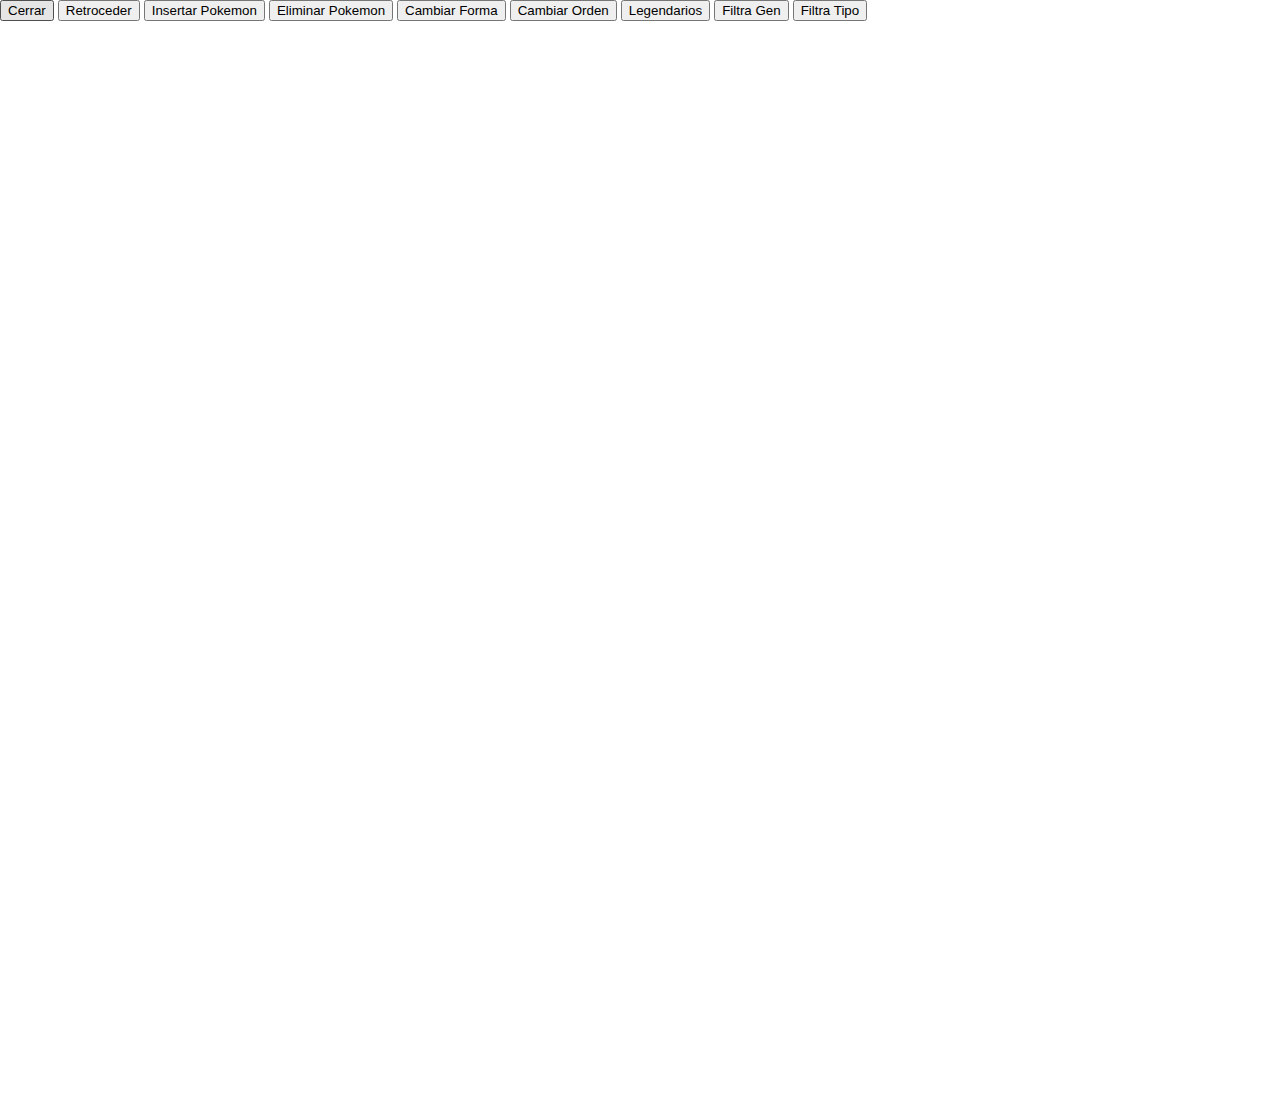
==== index.html @ b157fae9 "Implementados funciones de filtrado de la Pokedex." ====
<!DOCTYPE html>
<html>

<head>
    <title>Pokedex-gestion</title>
    <script src="https://ajax.googleapis.com/ajax/libs/jquery/3.3.1/jquery.min.js"></script>
    <script src='http://ajax.googleapis.com/ajax/libs/jqueryui/1.8.5/jquery-ui.min.js'></script>
    <script src="js/index.js"></script>
    <link rel="stylesheet" type="text/css" href="css/index.css">

</head>

<body>
    <button class="cerrar">Cerrar</button>
    <button class="cerrarVentana">Retroceder</button>
    <button class="addPokemon">Insertar Pokemon</button>
    <button class="deletePokemon">Eliminar Pokemon</button>
    <button class="formas">Cambiar Forma</button>
    <button class="cambiaOrden">Cambiar Orden</button>
    <button class="soloLegendarios">Legendarios</button>
    <button class="generacion3">Filtra Gen</button>
    <button class="soloTipo">Filtra Tipo</button>
    <div class="pokedexFondo">
        <div class="fondo">
            <div class="engadirPokemon">
                <form>
                    <p>Nombre: <input class="nombre" type="text"></p>
                    <p>Tipo 1:
                        <select class="tipo1">
                            <option value="fuego">Fuego</option>
                            <option value="planta">Planta</option>
                            <option value="agua">Agua</option>
                        </select>
                    </p>
                    <p>Tipo 2:
                        <select class="tipo2">
                            <option value="none">---</option>
                            <option value="fuego">Fuego</option>
                            <option value="planta">Planta</option>
                            <option value="agua">Agua</option>
                        </select>
                    </p>
                    <p>Habilidad: 
                            <select class="habilidad">
                                    <option value="llama">Mar llamas</option>
                                    <option value="robustez">Robustez</option>
                                </select>
                    </p>
                    <p>Legendario: 
                            <input class="legendario" type="checkbox">
                    </p>
                    <p>Descripcion: 
                        <textarea class="descripcion" style="resize:none;"></textarea>
                    </p>
                    <p>Introduzca una imagen en formato PNG: 
                        <input type="file" accept="image/*">
                    </p>
                    <p><input type="button" value="Engadir"></p>
                </form>
            </div>
            <div class="ventanaPokemon">
                <div class="imagenPokemon">
                    <img id="pokeImg" src="assets/pokemon_images/1.png" />
                    <div class="textoPokemon">
                        <p id="textoPk" style="font-size:40px; font-family:Times New Roman">Informacion del Pokemon</p>
                    </div>
                </div>
            </div>
            <div class="buttonUp"></div>
            <div class="buttonDown"></div>
            <div class="buttonLeft"></div>
            <div class="buttonRight"></div>
            <div class="buttonRightViewer"></div>
            <div class="buttonLeftViewer"></div>
            <div id="imgListado" class="p1"></div>
            <div class="txtListado">
                <p id="listaPk1">Pokemon 1</p>
            </div>
            <div id="imgListado" class="p2"></div>
            <div class="txtListado2">
                <p id="listaPk2">Pokemon 2</p>
            </div>
            <div id="imgListado" class="p3"></div>
            <div class="txtListado3">
                <p id="listaPk3">Pokemon 3</p>
            </div>
            <div id="imgListado" class="p4"></div>
            <div class="txtListado4">
                <p id="listaPk4">Pokemon 4</p>
            </div>
            <div id="imgListado" class="p5"></div>
            <div class="txtListado5">
                <p id="listaPk5">Pokemon 5</p>
            </div>
            <div id="imgListado" class="p6"></div>
            <div class="txtListado6">
                <p id="listaPk6">Pokemon 6</p>
            </div>
            <div id="imgListado" class="p7"></div>
            <div class="txtListado7">
                <p id="listaPk7">Pokemon 7</p>
            </div>
        </div>
        <div class="mitad1">
            <div class="botonInicio1"></div>
        </div>
        <div class="mitad2">
            <div class="botonInicio2"></div>
        </div>
    </div>
</body>

<script src="js/interfaz.js"></script>

</html>
---- css/index.css ----
body{
    width:100%;
    margin:auto;
    min-width:600px;
    max-width:2000px
}

.pokedexFondo {
    display: flex;
    flex-direction: row;
    width: 1920px;
    height: 1080px;
    background-repeat: no-repeat;
    background-size: cover;
    position: relative;
}

.abierta{
    background-image: url("../assets/cosa.jpg");
    visibility:hidden;
}

.cerrada{
    background-image:none;
}

.mitad1 {
    background-image: url("../assets/PokedexL.png");
    width: 960px;
    height: 1080px;
    background-repeat: no-repeat;
    background-size: cover;
    position: relative;
    flex:1;
}

.mitad2 {
    background-image: url("../assets/PokedexR.png");
    width: 960px;
    height: 1080px;
    background-repeat: no-repeat;
    background-size: cover;
    position: relative;
    flex: 1;

}

.fondo{
    background-image: url("../assets/Pantallapokedex.png");
    display:none;
    width: 1920px;
    height: 1080px;
    background-position: top left;
    background-repeat: no-repeat;
    background-size: cover;
    position: absolute;
    flex:1;
}

.ventanaPokemon{
    background-image: url("../assets/ventanaPokemon.png");
    display:none;
    width: 280px;
    height: 280px;
    background-repeat: no-repeat;
    background-size: auto;
    position: relative;
    top: 100px;
    left: 100px;
    background-position: top left;
    flex: 1;
}

.imgListado{
    background-image: url("../assets/mockup_listado.png");
    display:none;
    width: 731px;
    height: 60px;
    background-repeat: no-repeat;
    background-size: auto;
    position: relative;
    top: 50px;
    left: 30px;
    background-position: top left;
    flex: 1;
}

.txtListado{
    position:absolute;
    top: 45px;
    left: 20px;
    font-family: Arial;
    font-size: 20px;
    color: black;
    padding-left: 20px;
    padding-right: 20px;
}

.imgListado2{
    background-image: url("../assets/mockup_listado.png");
    display:none;
    width: 731px;
    height: 60px;
    background-repeat: no-repeat;
    background-size: auto;
    position: relative;
    top: 130px;
    left: 30px;
    background-position: top left;
    flex: 1;
}

.txtListado2{
    position:absolute;
    top: 185px;
    left: 20px;
    font-family: Arial;
    font-size: 20px;
    color: black;
    padding-left: 20px;
    padding-right: 20px;
}

.imgListado3{
    background-image: url("../assets/mockup_listado.png");
    display:none;
    width: 731px;
    height: 60px;
    background-repeat: no-repeat;
    background-size: auto;
    position: relative;
    top: 210px;
    left: 30px;
    background-position: top left;
    flex: 1;
}

.txtListado3{
    position:absolute;
    top: 325px;
    left: 20px;
    font-family: Arial;
    font-size: 20px;
    color: black;
    padding-left: 20px;
    padding-right: 20px;
}

.imgListado4{
    background-image: url("../assets/mockup_listado.png");
    display:none;
    width: 731px;
    height: 60px;
    background-repeat: no-repeat;
    background-size: auto;
    position: relative;
    top: 290px;
    left: 30px;
    background-position: top left;
    flex: 1;
}

.txtListado4{
    position:absolute;
    top: 465px;
    left: 20px;
    font-family: Arial;
    font-size: 20px;
    color: black;
    padding-left: 20px;
    padding-right: 20px;
}

.imgListado5{
    background-image: url("../assets/mockup_listado.png");
    display:none;
    width: 731px;
    height: 60px;
    background-repeat: no-repeat;
    background-size: auto;
    position: relative;
    top: 370px;
    left: 30px;
    background-position: top left;
    flex: 1;
}

.txtListado5{
    position:absolute;
    top: 605px;
    left: 20px;
    font-family: Arial;
    font-size: 20px;
    color: black;
    padding-left: 20px;
    padding-right: 20px;
}

.imgListado6{
    background-image: url("../assets/mockup_listado.png");
    display:none;
    width: 731px;
    height: 60px;
    background-repeat: no-repeat;
    background-size: auto;
    position: relative;
    top: 450px;
    left: 30px;
    background-position: top left;
    flex: 1;
}

.txtListado6{
    position:absolute;
    top: 745px;
    left: 20px;
    font-family: Arial;
    font-size: 20px;
    color: black;
    padding-left: 20px;
    padding-right: 20px;
}

.imgListado7{
    background-image: url("../assets/mockup_listado.png");
    display:none;
    width: 731px;
    height: 60px;
    background-repeat: no-repeat;
    background-size: auto;
    position: relative;
    top: 530px;
    left: 30px;
    background-position: top left;
    flex: 1;
}

.txtListado7{
    position:absolute;
    top: 885px;
    left: 20px;
    font-family: Arial;
    font-size: 20px;
    color: black;
    padding-left: 20px;
    padding-right: 20px;
}
/*.textoListado{
    display:none;
    width: 715px;
    height: 260px;
    background-repeat: no-repeat;
    background-size: auto;
    position: relative;
    top: 2px;
    left: 2px;
    background-position: top left;
    flex: 1;
}*/


.imagenPokemon{
    display:none;
    width: 256px;
    height: 256px;
    background-repeat: no-repeat;
    background-size: auto;
    position: relative;
    top: 10px;
    left: 10px;
    background-position: top left;
    flex: 1;
}

.infoPokemon{
    display:none;
    width: 280px;
    height: 280px;
    background-repeat: no-repeat;
    background-size: auto;
    position: relative;
    top: 400px;
    left: 100px;
    background-position: top left;
    flex: 1;
}
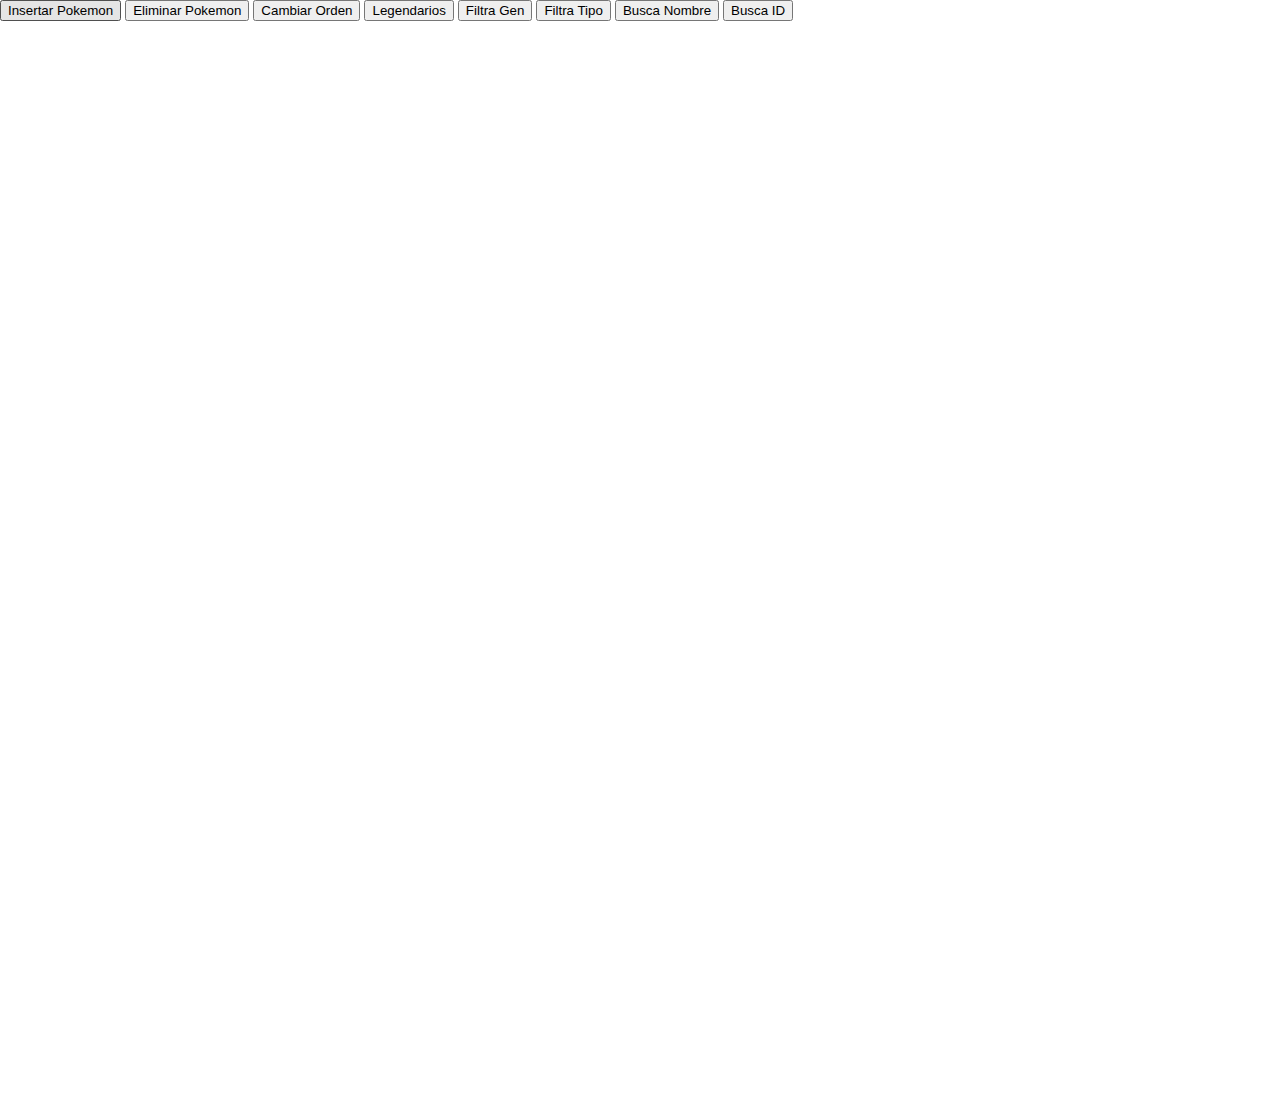
==== commit 9797458b: "Implementados métodos de busca por ID y nombre, y añadidos nuevos botones y formulario." ====
--- a/index.html
+++ b/index.html
@@ -11,15 +11,14 @@
 </head>
 
 <body>
-    <button class="cerrar">Cerrar</button>
-    <button class="cerrarVentana">Retroceder</button>
     <button class="addPokemon">Insertar Pokemon</button>
     <button class="deletePokemon">Eliminar Pokemon</button>
-    <button class="formas">Cambiar Forma</button>
     <button class="cambiaOrden">Cambiar Orden</button>
     <button class="soloLegendarios">Legendarios</button>
     <button class="generacion3">Filtra Gen</button>
     <button class="soloTipo">Filtra Tipo</button>
+    <button class="buscaNombre">Busca Nombre</button>
+    <button class="buscaId">Busca ID</button>
     <div class="pokedexFondo">
         <div class="fondo">
             <div class="engadirPokemon">
@@ -34,7 +33,6 @@
                     </p>
                     <p>Tipo 2:
                         <select class="tipo2">
-                            <option value="none">---</option>
                             <option value="fuego">Fuego</option>
                             <option value="planta">Planta</option>
                             <option value="agua">Agua</option>
@@ -58,12 +56,79 @@
                     <p><input type="button" value="Engadir"></p>
                 </form>
             </div>
+            <div class="filtros">
+                <form>
+                        <p>Tipo 1:
+                                <select id="t1" class="tipo1">
+                                            <option value="None">Todos</option>
+                                            <option value="Fuego">Fuego</option>
+                                            <option value="Agua">Agua</option>
+                                            <option value="Planta">Planta</option>
+                                            <option value="Electrico">Electrico</option>
+                                            <option value="Psiquico">Psiquico</option>
+                                            <option value="Lucha">Lucha</option>
+                                            <option value="Fantasma">Fantasma</option>
+                                            <option value="Tierra">Tierrra</option>
+                                            <option value="Veneno">Veneno</option>
+                                            <option value="Roca">Roca</option>
+                                            <option value="Volador">Volador</option>
+                                            <option value="Bicho">Bicho</option>
+                                            <option value="Dragon">Dragon</option>
+                                            <option value="Hielo">Hielo</option>
+                                            <option value="Normal">Normal</option>
+                                            <option value="Siniestro">Siniestro</option>
+                                            <option value="Acero">Acero</option>
+                                            <option value="Hada">Hada</option>
+                                </select>
+                            </p>
+                            <p>Tipo 2:
+                                <select class="tipo2">
+                                        <option value="None">Todos</option>
+                                        <option value="Fuego">Fuego</option>
+                                        <option value="Agua">Agua</option>
+                                        <option value="Planta">Planta</option>
+                                        <option value="Electrico">Electrico</option>
+                                        <option value="Psiquico">Psiquico</option>
+                                        <option value="Lucha">Lucha</option>
+                                        <option value="Fantasma">Fantasma</option>
+                                        <option value="Tierra">Tierrra</option>
+                                        <option value="Veneno">Veneno</option>
+                                        <option value="Roca">Roca</option>
+                                        <option value="Volador">Volador</option>
+                                        <option value="Bicho">Bicho</option>
+                                        <option value="Dragon">Dragon</option>
+                                        <option value="Hielo">Hielo</option>
+                                        <option value="Normal">Normal</option>
+                                        <option value="Siniestro">Siniestro</option>
+                                        <option value="Acero">Acero</option>
+                                        <option value="Hada">Hada</option>
+                                </select>
+                            </p>
+                            <p>Generacion:
+                                    <select class="genDisplay">
+                                            <option value=0>Todas</option>
+                                            <option value=1>Primera</option>
+                                            <option value=2>Segunda</option>
+                                            <option value=3>Tercera</option>
+                                            <option value=4>Cuarta</option>
+                                            <option value=5>Quinta</option>
+                                            <option value=6>Sexta</option>
+                                            <option value=7>Septima</option>
+                                    </select>
+                                </p>
+                            <input type="checkbox" name="checkBoxLegendaries" value="false"> Solo Legendarios<br>
+                            <input type="radio" name="orden" value="1">Orden Ascendente<br>
+                            <input type="radio" name="orden" value="2">Orden Descendente<br>
+                            <p>Nombre: <input class="nombre" type="text"></p>
+                            <p>Id: <input class="id" type="number"></p>
+                </form>
+            </div>
             <div class="ventanaPokemon">
                 <div class="imagenPokemon">
                     <img id="pokeImg" src="assets/pokemon_images/1.png" />
-                    <div class="textoPokemon">
+                </div>
+                <div class="textoPokemon">
                         <p id="textoPk" style="font-size:40px; font-family:Times New Roman">Informacion del Pokemon</p>
-                    </div>
                 </div>
             </div>
             <div class="buttonUp"></div>
@@ -72,6 +137,10 @@
             <div class="buttonRight"></div>
             <div class="buttonRightViewer"></div>
             <div class="buttonLeftViewer"></div>
+            <div class="buttonBack"></div>
+            <div class="buttonClose"></div>
+            <div class="buttonChangeForm"></div>
+            <div class="buttonDelete"></div>
             <div id="imgListado" class="p1"></div>
             <div class="txtListado">
                 <p id="listaPk1">Pokemon 1</p>
--- a/css/index.css
+++ b/css/index.css
@@ -1,65 +1,116 @@
-body{
-    width:100%;
-    margin:auto;
-    min-width:600px;
-    max-width:2000px
+body {
+    width: 100%;
+    margin: auto;
+    min-width: 600px;
+    max-width: 2000px
 }
 
 .pokedexFondo {
-    display: flex;
-    flex-direction: row;
+    display: grid;
     width: 1920px;
     height: 1080px;
     background-repeat: no-repeat;
     background-size: cover;
-    position: relative;
-}
-
-.abierta{
-    background-image: url("../assets/cosa.jpg");
-    visibility:hidden;
-}
-
-.cerrada{
-    background-image:none;
 }
 
 .mitad1 {
     background-image: url("../assets/PokedexL.png");
+    grid-row-start: 1;
+    grid-row-end:3;
+    grid-column-start:1;
+    grid-column-end:1;
     width: 960px;
     height: 1080px;
     background-repeat: no-repeat;
     background-size: cover;
     position: relative;
-    flex:1;
 }
 
 .mitad2 {
     background-image: url("../assets/PokedexR.png");
+    grid-row-start: 1;
+    grid-row-end:3;
+    grid-column-start:3;
+    grid-column-end:3;
     width: 960px;
     height: 1080px;
     background-repeat: no-repeat;
     background-size: cover;
     position: relative;
-    flex: 1;
 
 }
 
 .fondo{
     background-image: url("../assets/Pantallapokedex.png");
     display:none;
+    grid-row-start: 1;
+    grid-row-end:3;
+    grid-column-start:2;
+    grid-column-end:2;
     width: 1920px;
     height: 1080px;
     background-position: top left;
     background-repeat: no-repeat;
     background-size: cover;
     position: absolute;
-    flex:1;
-}
-
-.ventanaPokemon{
+}
+
+.buttonRight{
+    background-image: url("../assets/botonDerecha.png");
+    display: none;
+    width: 60px;
+    height: 60px;
+    background-repeat: no-repeat;
+    background-size: auto;
+    position: absolute;
+    top: 980px;
+    left: 400px;
+    background-position: top left;
+}
+
+.buttonLeft{
+    background-image: url("../assets/botonIzquierda.png");
+    display: none;
+    width: 60px;
+    height: 60px;
+    background-repeat: no-repeat;
+    background-size: auto;
+    position: absolute;
+    top: 980px;
+    left: 300px;
+    background-position: top left;
+    flex:1;
+}
+
+.buttonUp{
+    background-image: url("../assets/botonArriba.png");
+    display: none;
+    width: 60px;
+    height: 60px;
+    background-repeat: no-repeat;
+    background-size: auto;
+    position: absolute;
+    top: 370px;
+    left: 800px;
+    background-position: top left;
+}
+
+.buttonDown{
+    background-image: url("../assets/botonAbajo.png");
+    display: none;
+    width: 60px;
+    height: 60px;
+    background-repeat: no-repeat;
+    background-size: auto;
+    position: absolute;
+    top: 460px;
+    left: 800px;
+    background-position: top left;
+}
+
+.ventanaPokemon {
     background-image: url("../assets/ventanaPokemon.png");
-    display:none;
+    display: none;
     width: 280px;
     height: 280px;
     background-repeat: no-repeat;
@@ -68,12 +119,119 @@
     top: 100px;
     left: 100px;
     background-position: top left;
-    flex: 1;
-}
-
-.imgListado{
-    background-image: url("../assets/mockup_listado.png");
+}
+.engadirPokemon{
     display:none;
+    font-size: 30px;
+    background-repeat: no-repeat;
+    background-size: auto;
+    position: relative;
+    top: 100px;
+    left: 100px;
+    background-position: top left;
+}
+
+.filtros{
+    display:none;
+    font-size: 40px;
+    background-repeat: no-repeat;
+    background-size: auto;
+    position: absolute;
+    top: 120px;
+    left: 1200px;
+    background-position: top left;
+}
+
+.filtros select{
+    font-size: 40px;
+}
+
+.buttonRightViewer{
+    background-image: url("../assets/botonDerecha.png");
+    display: none;
+    width: 60px;
+    height: 60px;
+    background-repeat: no-repeat;
+    background-size: auto;
+    position: absolute;
+    top: 195px;
+    left: 400px;
+    background-position: top left;
+}
+
+.buttonLeftViewer{
+    background-image: url("../assets/botonIzquierda.png");
+    display: none;
+    width: 60px;
+    height: 60px;
+    background-repeat: no-repeat;
+    background-size: auto;
+    position: absolute;
+    top: 195px;
+    left: 20px;
+    background-position: top left;
+    flex:1;
+}
+
+.buttonBack{
+    background-image: url("../assets/BotonBack1.png");
+    display: none;
+    width: 60px;
+    height: 60px;
+    background-repeat: no-repeat;
+    background-size: auto;
+    position: absolute;
+    top: 20px;
+    left: 9px;
+    background-position: top left;
+    flex:1;
+}
+
+.buttonClose{
+    background-image: url("../assets/botonCerrar.png");
+    display: none;
+    width: 60px;
+    height: 60px;
+    background-repeat: no-repeat;
+    background-size: auto;
+    position: absolute;
+    top: 20px;
+    left: 1847px;
+    background-position: top left;
+    flex:1;
+}
+
+.buttonDelete{
+    background-image: url("../assets/botonCerrar.png");
+    display: none;
+    width: 60px;
+    height: 60px;
+    background-repeat: no-repeat;
+    background-size: auto;
+    position: absolute;
+    top: 315px;
+    left: 318px;
+    background-position: top left;
+    flex:1;
+}
+
+.buttonChangeForm{
+    background-image: url("../assets/botonCambioForma.png");
+    display: none;
+    width: 60px;
+    height: 60px;
+    background-repeat: no-repeat;
+    background-size: auto;
+    position: absolute;
+    top: 28px;
+    left: 200px;
+    background-position: top left;
+    flex:1;
+}
+
+ #imgListado.p1{
+    background-image: url("../assets/listadoPokemon.png");
+    display: none;
     width: 731px;
     height: 60px;
     background-repeat: no-repeat;
@@ -85,20 +243,20 @@
     flex: 1;
 }
 
-.txtListado{
-    position:absolute;
+.txtListado {
+    position: absolute;
     top: 45px;
-    left: 20px;
-    font-family: Arial;
-    font-size: 20px;
-    color: black;
-    padding-left: 20px;
-    padding-right: 20px;
-}
-
-.imgListado2{
-    background-image: url("../assets/mockup_listado.png");
-    display:none;
+    left: 50px;
+    font-family: Arial;
+    font-size: 20px;
+    color: black;
+    padding-left: 20px;
+    padding-right: 20px;
+}
+
+#imgListado.p2 {
+    background-image: url("../assets/listadoPokemon.png");
+    display: none;
     width: 731px;
     height: 60px;
     background-repeat: no-repeat;
@@ -110,20 +268,20 @@
     flex: 1;
 }
 
-.txtListado2{
-    position:absolute;
+.txtListado2 {
+    position: absolute;
     top: 185px;
-    left: 20px;
-    font-family: Arial;
-    font-size: 20px;
-    color: black;
-    padding-left: 20px;
-    padding-right: 20px;
-}
-
-.imgListado3{
-    background-image: url("../assets/mockup_listado.png");
-    display:none;
+    left: 50px;
+    font-family: Arial;
+    font-size: 20px;
+    color: black;
+    padding-left: 20px;
+    padding-right: 20px;
+}
+
+#imgListado.p3{
+    background-image: url("../assets/listadoPokemon.png");
+    display: none;
     width: 731px;
     height: 60px;
     background-repeat: no-repeat;
@@ -135,20 +293,20 @@
     flex: 1;
 }
 
-.txtListado3{
-    position:absolute;
+.txtListado3 {
+    position: absolute;
     top: 325px;
-    left: 20px;
-    font-family: Arial;
-    font-size: 20px;
-    color: black;
-    padding-left: 20px;
-    padding-right: 20px;
-}
-
-.imgListado4{
-    background-image: url("../assets/mockup_listado.png");
-    display:none;
+    left: 50px;
+    font-family: Arial;
+    font-size: 20px;
+    color: black;
+    padding-left: 20px;
+    padding-right: 20px;
+}
+
+#imgListado.p4 {
+    background-image: url("../assets/listadoPokemon.png");
+    display: none;
     width: 731px;
     height: 60px;
     background-repeat: no-repeat;
@@ -160,20 +318,20 @@
     flex: 1;
 }
 
-.txtListado4{
-    position:absolute;
+.txtListado4 {
+    position: absolute;
     top: 465px;
-    left: 20px;
-    font-family: Arial;
-    font-size: 20px;
-    color: black;
-    padding-left: 20px;
-    padding-right: 20px;
-}
-
-.imgListado5{
-    background-image: url("../assets/mockup_listado.png");
-    display:none;
+    left: 50px;
+    font-family: Arial;
+    font-size: 20px;
+    color: black;
+    padding-left: 20px;
+    padding-right: 20px;
+}
+
+#imgListado.p5 {
+    background-image: url("../assets/listadoPokemon.png");
+    display: none;
     width: 731px;
     height: 60px;
     background-repeat: no-repeat;
@@ -185,20 +343,20 @@
     flex: 1;
 }
 
-.txtListado5{
-    position:absolute;
+.txtListado5 {
+    position: absolute;
     top: 605px;
-    left: 20px;
-    font-family: Arial;
-    font-size: 20px;
-    color: black;
-    padding-left: 20px;
-    padding-right: 20px;
-}
-
-.imgListado6{
-    background-image: url("../assets/mockup_listado.png");
-    display:none;
+    left: 50px;
+    font-family: Arial;
+    font-size: 20px;
+    color: black;
+    padding-left: 20px;
+    padding-right: 20px;
+}
+
+#imgListado.p6 {
+    background-image: url("../assets/listadoPokemon.png");
+    display: none;
     width: 731px;
     height: 60px;
     background-repeat: no-repeat;
@@ -210,20 +368,20 @@
     flex: 1;
 }
 
-.txtListado6{
-    position:absolute;
+.txtListado6 {
+    position: absolute;
     top: 745px;
-    left: 20px;
-    font-family: Arial;
-    font-size: 20px;
-    color: black;
-    padding-left: 20px;
-    padding-right: 20px;
-}
-
-.imgListado7{
-    background-image: url("../assets/mockup_listado.png");
-    display:none;
+    left: 50px;
+    font-family: Arial;
+    font-size: 20px;
+    color: black;
+    padding-left: 20px;
+    padding-right: 20px;
+}
+
+#imgListado.p7{
+    background-image: url("../assets/listadoPokemon.png");
+    display: none;
     width: 731px;
     height: 60px;
     background-repeat: no-repeat;
@@ -235,16 +393,17 @@
     flex: 1;
 }
 
-.txtListado7{
-    position:absolute;
+.txtListado7 {
+    position: absolute;
     top: 885px;
-    left: 20px;
-    font-family: Arial;
-    font-size: 20px;
-    color: black;
-    padding-left: 20px;
-    padding-right: 20px;
-}
+    left: 50px;
+    font-family: Arial;
+    font-size: 20px;
+    color: black;
+    padding-left: 20px;
+    padding-right: 20px;
+}
+
 /*.textoListado{
     display:none;
     width: 715px;
@@ -259,8 +418,8 @@
 }*/
 
 
-.imagenPokemon{
-    display:none;
+.imagenPokemon {
+    display: none;
     width: 256px;
     height: 256px;
     background-repeat: no-repeat;
@@ -272,8 +431,8 @@
     flex: 1;
 }
 
-.infoPokemon{
-    display:none;
+.infoPokemon {
+    display: none;
     width: 280px;
     height: 280px;
     background-repeat: no-repeat;
@@ -283,5 +442,4 @@
     left: 100px;
     background-position: top left;
     flex: 1;
-}
-
+}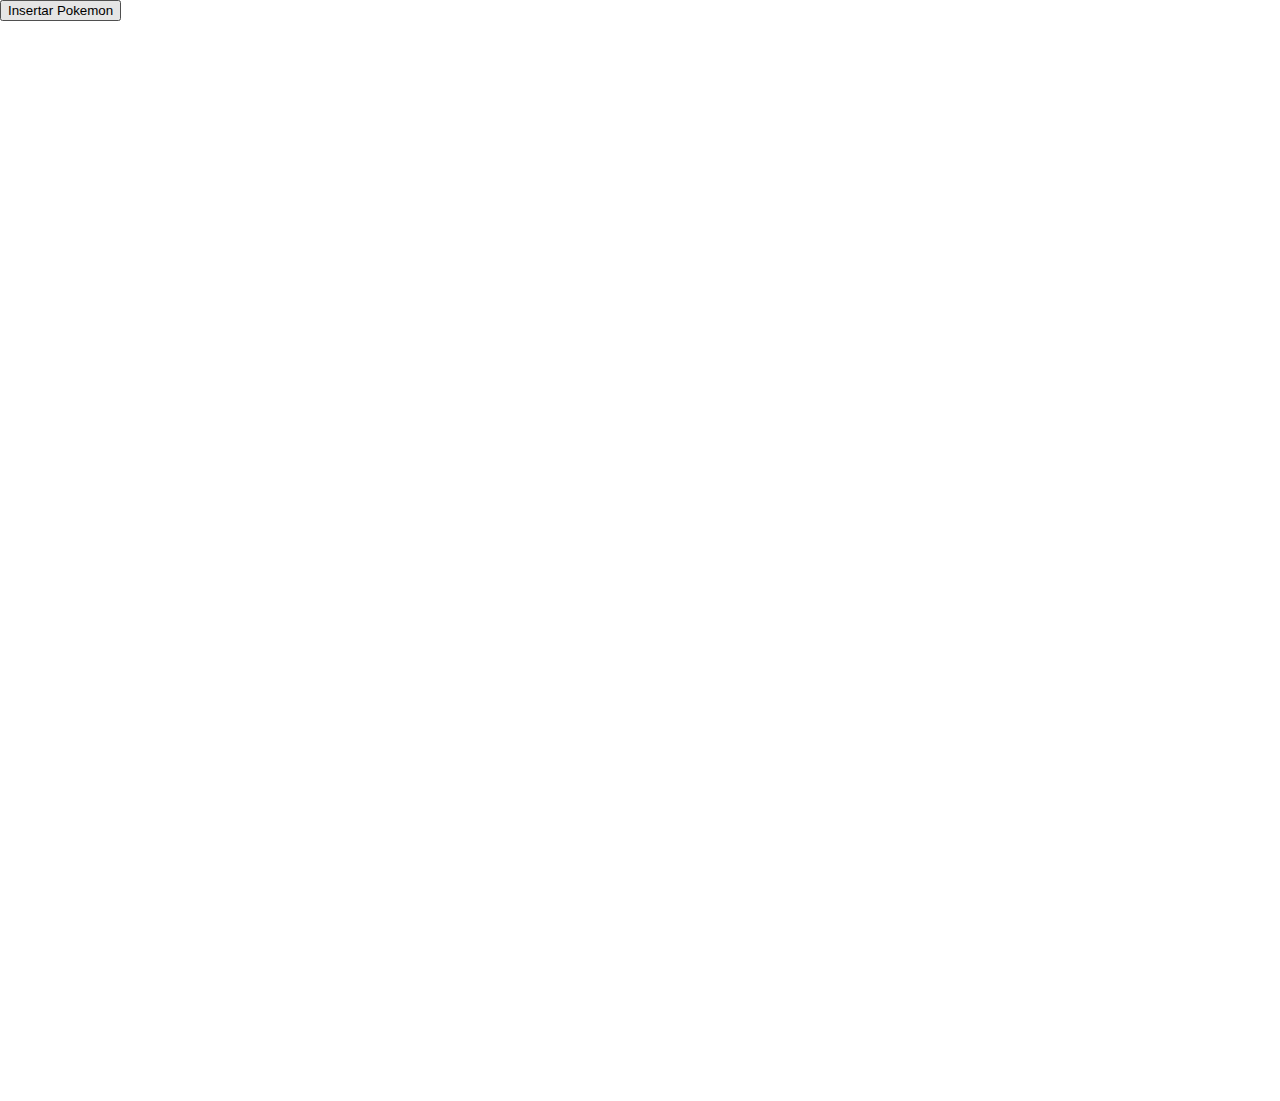
==== commit 9a51be13: "Funciones de búsquedas por filtros asociadas al formulario, comentarios y limpieza de código." ====
--- a/index.html
+++ b/index.html
@@ -12,13 +12,6 @@
 
 <body>
     <button class="addPokemon">Insertar Pokemon</button>
-    <button class="deletePokemon">Eliminar Pokemon</button>
-    <button class="cambiaOrden">Cambiar Orden</button>
-    <button class="soloLegendarios">Legendarios</button>
-    <button class="generacion3">Filtra Gen</button>
-    <button class="soloTipo">Filtra Tipo</button>
-    <button class="buscaNombre">Busca Nombre</button>
-    <button class="buscaId">Busca ID</button>
     <div class="pokedexFondo">
         <div class="fondo">
             <div class="engadirPokemon">
@@ -45,7 +38,7 @@
                                 </select>
                     </p>
                     <p>Legendario: 
-                            <input class="legendario" type="checkbox">
+                            <input class="legendario" type="checkbox" value=false>
                     </p>
                     <p>Descripcion: 
                         <textarea class="descripcion" style="resize:none;"></textarea>
@@ -59,7 +52,7 @@
             <div class="filtros">
                 <form>
                         <p>Tipo 1:
-                                <select id="t1" class="tipo1">
+                                <select id="t1" class="tipo1Search">
                                             <option value="None">Todos</option>
                                             <option value="Fuego">Fuego</option>
                                             <option value="Agua">Agua</option>
@@ -82,7 +75,7 @@
                                 </select>
                             </p>
                             <p>Tipo 2:
-                                <select class="tipo2">
+                                <select class="tipo2Search">
                                         <option value="None">Todos</option>
                                         <option value="Fuego">Fuego</option>
                                         <option value="Agua">Agua</option>
@@ -116,11 +109,11 @@
                                             <option value=7>Septima</option>
                                     </select>
                                 </p>
-                            <input type="checkbox" name="checkBoxLegendaries" value="false"> Solo Legendarios<br>
-                            <input type="radio" name="orden" value="1">Orden Ascendente<br>
-                            <input type="radio" name="orden" value="2">Orden Descendente<br>
-                            <p>Nombre: <input class="nombre" type="text"></p>
-                            <p>Id: <input class="id" type="number"></p>
+                            <input type="checkbox" class="checkBoxLegendaries", checked=false> Solo Legendarios<br>
+                            <input type="radio" class="ordenAsc" name="orden" value="1">Orden Ascendente<br>
+                            <input type="radio" class="ordenDesc" name="orden" value="2">Orden Descendente<br>
+                            <p>Nombre: <input class="nombreSearch" type="text"></p>
+                            <p>Id: <input class="idSearch" type="number"></p>
                 </form>
             </div>
             <div class="ventanaPokemon">
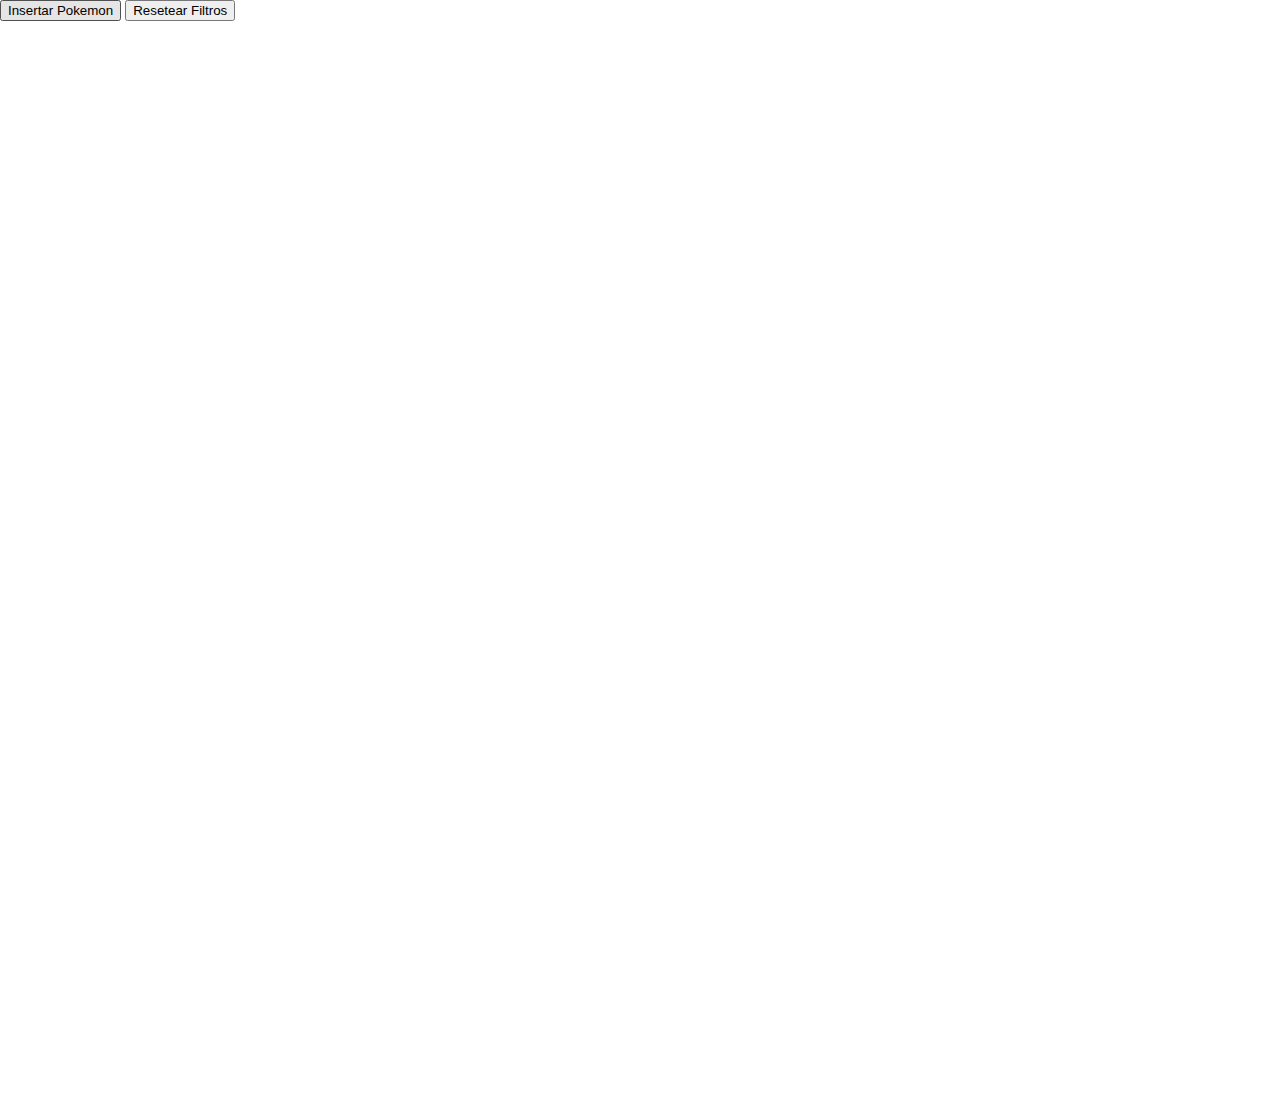
==== commit 2760689a: "Corrección de errores en filtros de búsqueda individuales." ====
--- a/index.html
+++ b/index.html
@@ -7,46 +7,90 @@
     <script src='http://ajax.googleapis.com/ajax/libs/jqueryui/1.8.5/jquery-ui.min.js'></script>
     <script src="js/index.js"></script>
     <link rel="stylesheet" type="text/css" href="css/index.css">
-
+    <meta charset="utf-8"/>
 </head>
 
 <body>
     <button class="addPokemon">Insertar Pokemon</button>
+    <button class="reseteo">Resetear Filtros</button>
     <div class="pokedexFondo">
         <div class="fondo">
             <div class="engadirPokemon">
                 <form>
-                    <p>Nombre: <input class="nombre" type="text"></p>
+                    <p>Nombre: <input class="nombreAdd" type="text"></p>
                     <p>Tipo 1:
-                        <select class="tipo1">
-                            <option value="fuego">Fuego</option>
-                            <option value="planta">Planta</option>
-                            <option value="agua">Agua</option>
+                        <select class="tipo1Add">
+                            <option value="Fuego">Fuego</option>
+                            <option value="Agua">Agua</option>
+                            <option value="Planta">Planta</option>
+                            <option value="Electrico">Electrico</option>
+                            <option value="Psiquico">Psiquico</option>
+                            <option value="Lucha">Lucha</option>
+                            <option value="Fantasma">Fantasma</option>
+                            <option value="Tierra">Tierrra</option>
+                            <option value="Veneno">Veneno</option>
+                            <option value="Roca">Roca</option>
+                            <option value="Volador">Volador</option>
+                            <option value="Bicho">Bicho</option>
+                            <option value="Dragon">Dragon</option>
+                            <option value="Hielo">Hielo</option>
+                            <option value="Normal">Normal</option>
+                            <option value="Siniestro">Siniestro</option>
+                            <option value="Acero">Acero</option>
+                            <option value="Hada">Hada</option>
                         </select>
                     </p>
                     <p>Tipo 2:
-                        <select class="tipo2">
-                            <option value="fuego">Fuego</option>
-                            <option value="planta">Planta</option>
-                            <option value="agua">Agua</option>
+                        <select class="tipo2Add">
+                            <option value="None">Ninguno</option>
+                            <option value="Fuego">Fuego</option>
+                            <option value="Agua">Agua</option>
+                            <option value="Planta">Planta</option>
+                            <option value="Electrico">Electrico</option>
+                            <option value="Psiquico">Psiquico</option>
+                            <option value="Lucha">Lucha</option>
+                            <option value="Fantasma">Fantasma</option>
+                            <option value="Tierra">Tierrra</option>
+                            <option value="Veneno">Veneno</option>
+                            <option value="Roca">Roca</option>
+                            <option value="Volador">Volador</option>
+                            <option value="Bicho">Bicho</option>
+                            <option value="Dragon">Dragon</option>
+                            <option value="Hielo">Hielo</option>
+                            <option value="Normal">Normal</option>
+                            <option value="Siniestro">Siniestro</option>
+                            <option value="Acero">Acero</option>
+                            <option value="Hada">Hada</option>
                         </select>
                     </p>
                     <p>Habilidad: 
                             <select class="habilidad">
-                                    <option value="llama">Mar llamas</option>
-                                    <option value="robustez">Robustez</option>
-                                </select>
+                                <option value="llama">Mar llamas</option>
+                                <option value="robustez">Robustez</option>
+                            </select>
+                    </p>
+                    <p>Generacion:
+                            <select class="genAdd">
+                                    <option value=1>Primera</option>
+                                    <option value=2>Segunda</option>
+                                    <option value=3>Tercera</option>
+                                    <option value=4>Cuarta</option>
+                                    <option value=5>Quinta</option>
+                                    <option value=6>Sexta</option>
+                                    <option value=7>Septima</option>
+                            </select>
                     </p>
                     <p>Legendario: 
-                            <input class="legendario" type="checkbox" value=false>
-                    </p>
+                            <input class="legendarioAdd" type="checkbox" value=false>
+                    </p>
+                    <p>Numero de Formas: <input class="numberFormsAdd" type="number"></p>
                     <p>Descripcion: 
-                        <textarea class="descripcion" style="resize:none;"></textarea>
+                        <textarea class="descripcionAdd" style="resize:none;"></textarea>
                     </p>
                     <p>Introduzca una imagen en formato PNG: 
                         <input type="file" accept="image/*">
                     </p>
-                    <p><input type="button" value="Engadir"></p>
+                    <p><input type="button" class="buttonEngadir" value="engadir"></p>
                 </form>
             </div>
             <div class="filtros">
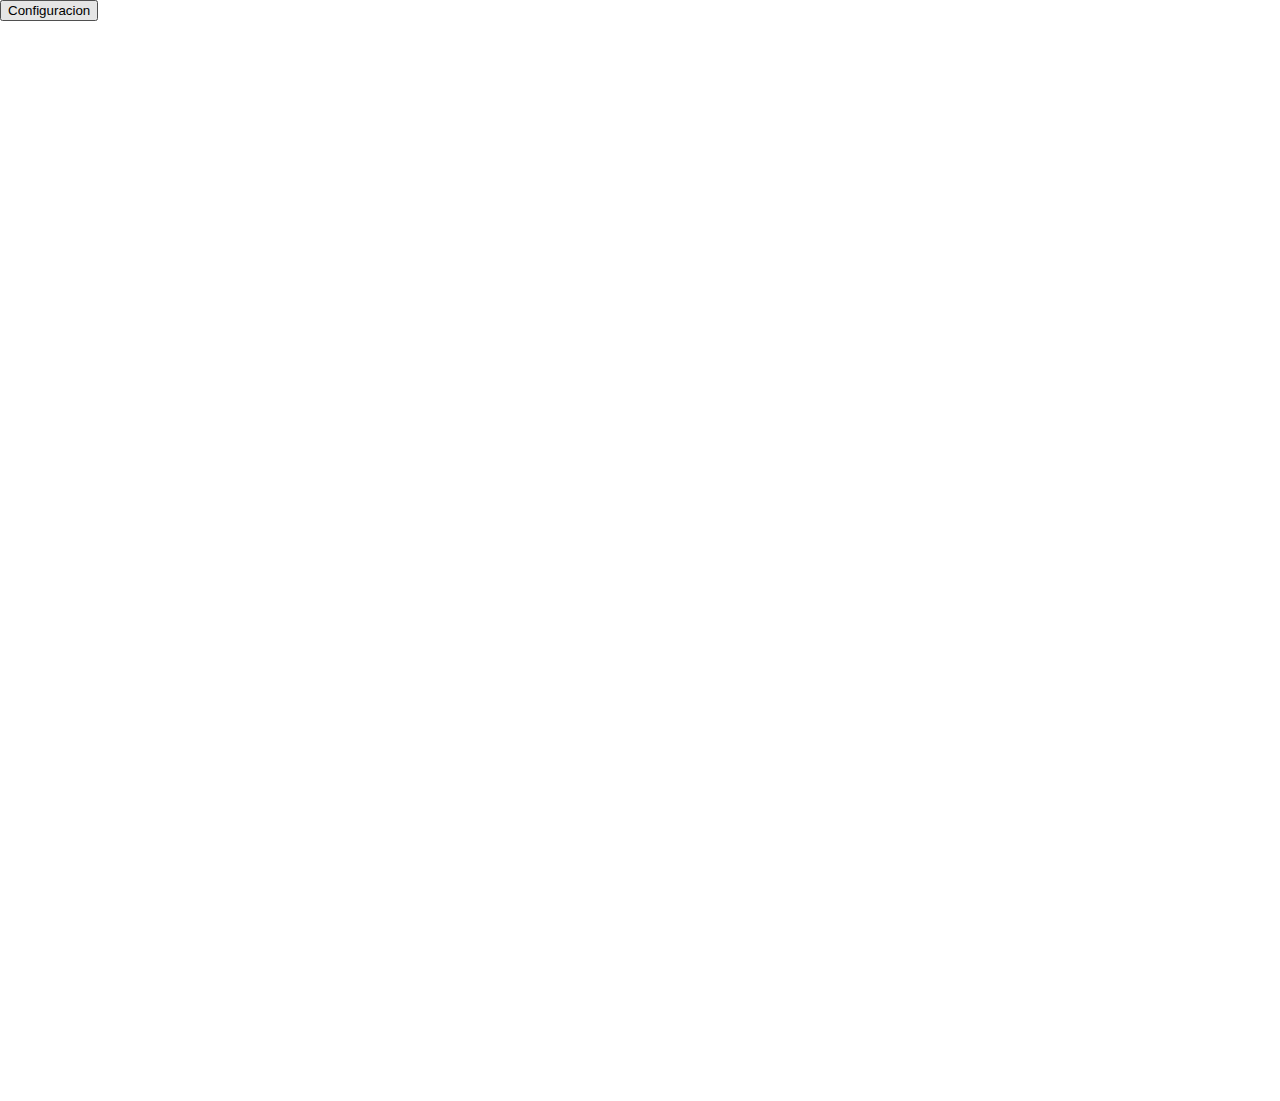
==== commit 775559cc: "Botones asociados a sprites, solucionado bug visual, eliminados assets placeholder." ====
--- a/index.html
+++ b/index.html
@@ -6,15 +6,22 @@
     <script src="https://ajax.googleapis.com/ajax/libs/jquery/3.3.1/jquery.min.js"></script>
     <script src='http://ajax.googleapis.com/ajax/libs/jqueryui/1.8.5/jquery-ui.min.js'></script>
     <script src="js/index.js"></script>
+    <script src="js/config.js"></script>
     <link rel="stylesheet" type="text/css" href="css/index.css">
     <meta charset="utf-8"/>
 </head>
 
 <body>
-    <button class="addPokemon">Insertar Pokemon</button>
-    <button class="reseteo">Resetear Filtros</button>
+    <button class="btnConfiguracion">Configuracion</button>
     <div class="pokedexFondo">
         <div class="fondo">
+            <div class="configuracion">
+                <p>Filtro de fondo
+                    <select class="filtroFondo">
+                    </select>
+                </p>
+            </div>
+            <div class="barraDivisoria"></div>
             <div class="engadirPokemon">
                 <form>
                     <p>Nombre: <input class="nombreAdd" type="text"></p>
@@ -90,7 +97,7 @@
                     <p>Introduzca una imagen en formato PNG: 
                         <input type="file" accept="image/*">
                     </p>
-                    <p><input type="button" class="buttonEngadir" value="engadir"></p>
+                    <div class="buttonConfirmar"></div>
                 </form>
             </div>
             <div class="filtros">
@@ -154,11 +161,13 @@
                                     </select>
                                 </p>
                             <input type="checkbox" class="checkBoxLegendaries", checked=false> Solo Legendarios<br>
-                            <input type="radio" class="ordenAsc" name="orden" value="1">Orden Ascendente<br>
-                            <input type="radio" class="ordenDesc" name="orden" value="2">Orden Descendente<br>
+                            <input type="radio" class="ordenAsc" name="orden" value="1">Orden Original<br>
+                            <input type="radio" class="ordenDesc" name="orden" value="2">Orden Inverso<br>
                             <p>Nombre: <input class="nombreSearch" type="text"></p>
-                            <p>Id: <input class="idSearch" type="number"></p>
+                            <p>Id: <input class="idSearch" type="number"></p>                        
                 </form>
+                <div class="buttonEngadir"></div>
+                <div class="buttonReseteo"></div>
             </div>
             <div class="ventanaPokemon">
                 <div class="imagenPokemon">
@@ -207,6 +216,7 @@
                 <p id="listaPk7">Pokemon 7</p>
             </div>
         </div>
+
         <div class="mitad1">
             <div class="botonInicio1"></div>
         </div>
--- a/css/index.css
+++ b/css/index.css
@@ -109,17 +109,41 @@
 }
 
 .ventanaPokemon {
-    background-image: url("../assets/ventanaPokemon.png");
+    background-image: url("../assets/marcoPokemonGr.png");
     display: none;
     width: 280px;
     height: 280px;
     background-repeat: no-repeat;
-    background-size: auto;
+    background-size: cover;
     position: relative;
     top: 100px;
     left: 100px;
     background-position: top left;
 }
+
+.barraDivisoria {
+    background-image: url("../assets/barraDivisoria.png");
+    display: none;
+    width: 9px;
+    height: 955px;
+    background-repeat: no-repeat;
+    background-size: auto;
+    position: absolute;
+    top: 50px;
+    left: 1000px;
+    background-position: top left;
+}
+.configuracion{
+    display:none;
+    font-size: 30px;
+    background-repeat: no-repeat;
+    background-size: auto;
+    position: relative;
+    top: 100px;
+    left: 100px;
+    background-position: top left;
+}
+
 .engadirPokemon{
     display:none;
     font-size: 30px;
@@ -146,6 +170,34 @@
     font-size: 40px;
 }
 
+.buttonEngadir{
+    background-image: url("../assets/botonAnadirPokemon.png");
+    display: none;
+    width: 279px;
+    height: 111px;
+    background-repeat: no-repeat;
+    background-size: auto;
+    position: relative;
+    top: 0px;
+    left: 0px;
+    background-position: top left;
+    flex:1;
+}
+
+.buttonReseteo{
+    background-image: url("../assets/botonResetearFiltros.png");
+    display: none;
+    width: 279px;
+    height: 111px;
+    background-repeat: no-repeat;
+    background-size: auto;
+    position: relative;
+    top: -111px;
+    left: 290px;
+    background-position: top left;
+    flex:1;
+}
+
 .buttonRightViewer{
     background-image: url("../assets/botonDerecha.png");
     display: none;
@@ -209,8 +261,22 @@
     background-repeat: no-repeat;
     background-size: auto;
     position: absolute;
-    top: 315px;
-    left: 318px;
+    top: 318px;
+    left: 317px;
+    background-position: top left;
+    flex:1;
+}
+
+.buttonConfirmar{
+    background-image: url("../assets/botonConfirmar.png");
+    display: none;
+    width: 233px;
+    height: 67px;
+    background-repeat: no-repeat;
+    background-size: auto;
+    position: relative;
+    top: 0px;
+    left: 0px;
     background-position: top left;
     flex:1;
 }
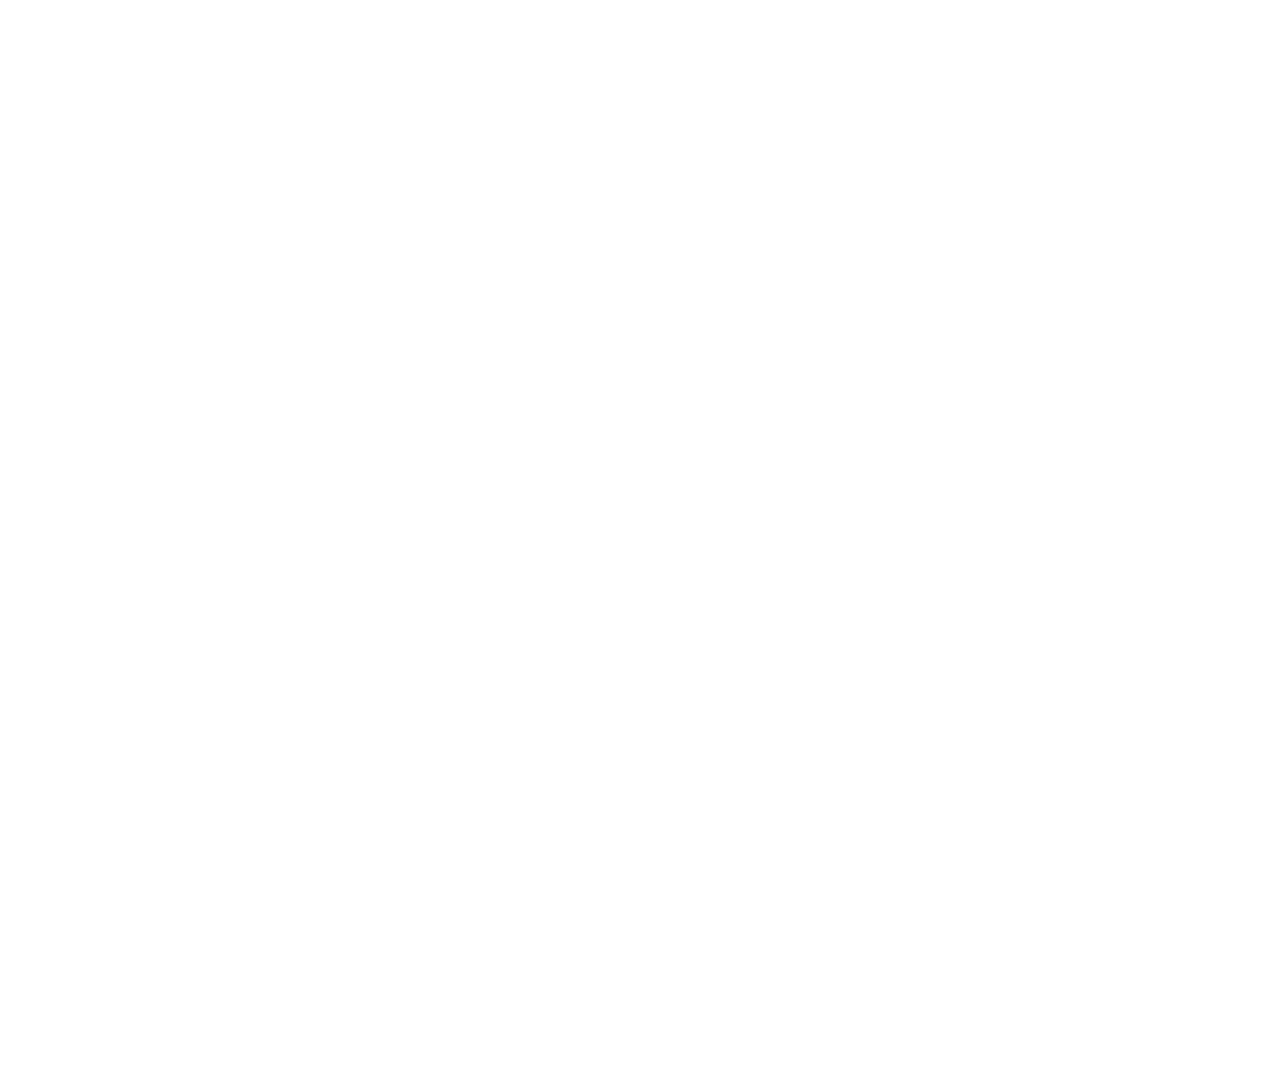
==== commit bbbe91ac: "Boton de configuracion" ====
--- a/index.html
+++ b/index.html
@@ -12,12 +12,16 @@
 </head>
 
 <body>
-    <button class="btnConfiguracion">Configuracion</button>
     <div class="pokedexFondo">
         <div class="fondo">
             <div class="configuracion">
                 <p>Filtro de fondo
                     <select class="filtroFondo">
+                    </select>
+                </p>
+                <p>
+                    Fuente
+                    <select class="famFuente">
                     </select>
                 </p>
             </div>
@@ -168,6 +172,7 @@
                 </form>
                 <div class="buttonEngadir"></div>
                 <div class="buttonReseteo"></div>
+                <div class="buttonConfig"></div>
             </div>
             <div class="ventanaPokemon">
                 <div class="imagenPokemon">
--- a/css/index.css
+++ b/css/index.css
@@ -281,6 +281,20 @@
     flex:1;
 }
 
+.buttonConfig{
+    background-image: url("../assets/botonConfiguracion.png");
+    display: none;
+    width: 77px;
+    height: 77px;
+    background-repeat: no-repeat;
+    background-size: auto;
+    position: relative;
+    top: -55px;
+    left: 620px;
+    background-position: top left;
+    flex:1;
+}
+
 .buttonChangeForm{
     background-image: url("../assets/botonCambioForma.png");
     display: none;
